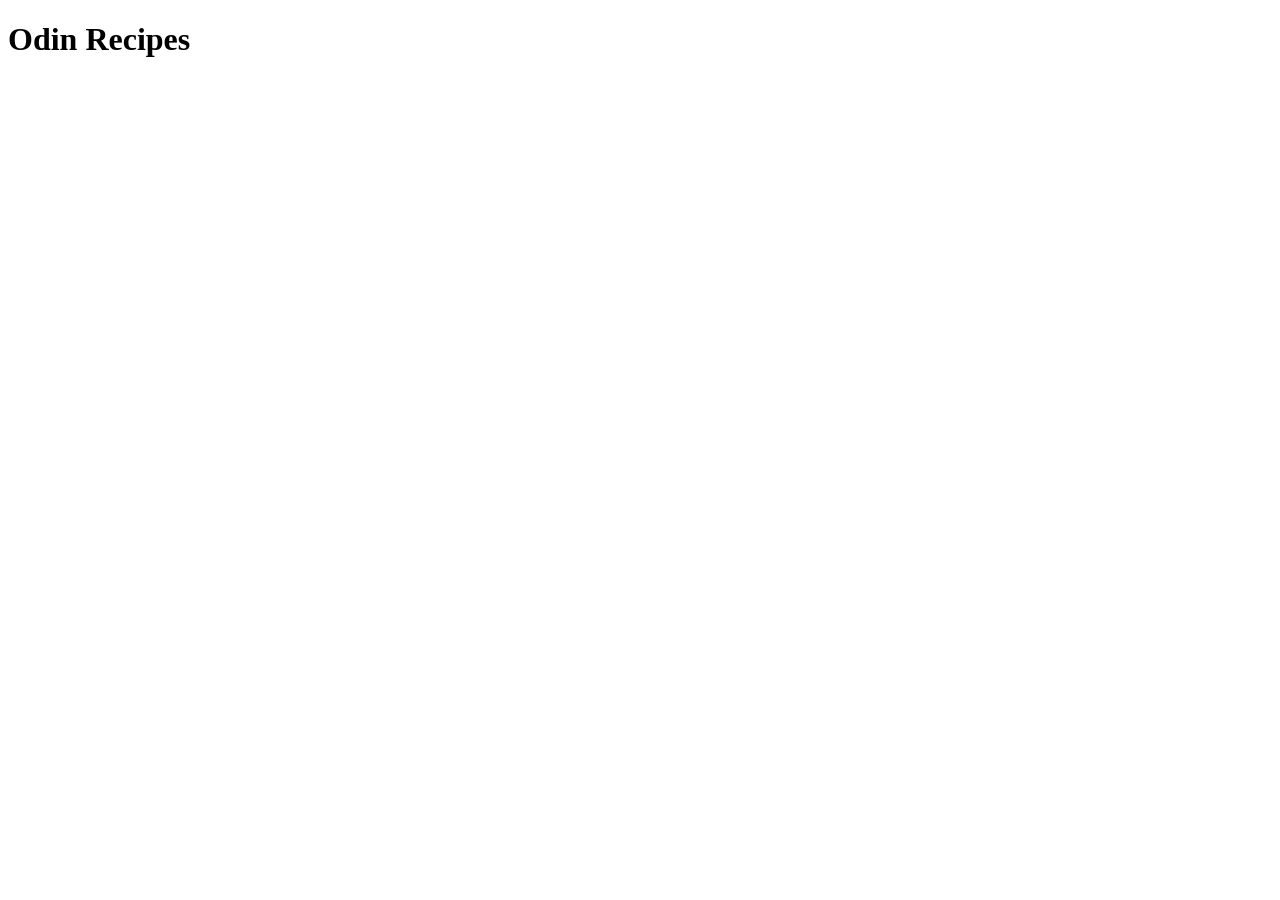
==== index.html @ e116b503 "Add boilerplate code for index.html" ====
<!DOCTYPE html>
<html lang="en">
<head>
    <meta charset="UTF-8">
    <meta name="viewport" content="width=device-width, initial-scale=1.0">
    <title>Document</title>
</head>
<body>
    <h1>Odin Recipes</h1>
</body>
</html>
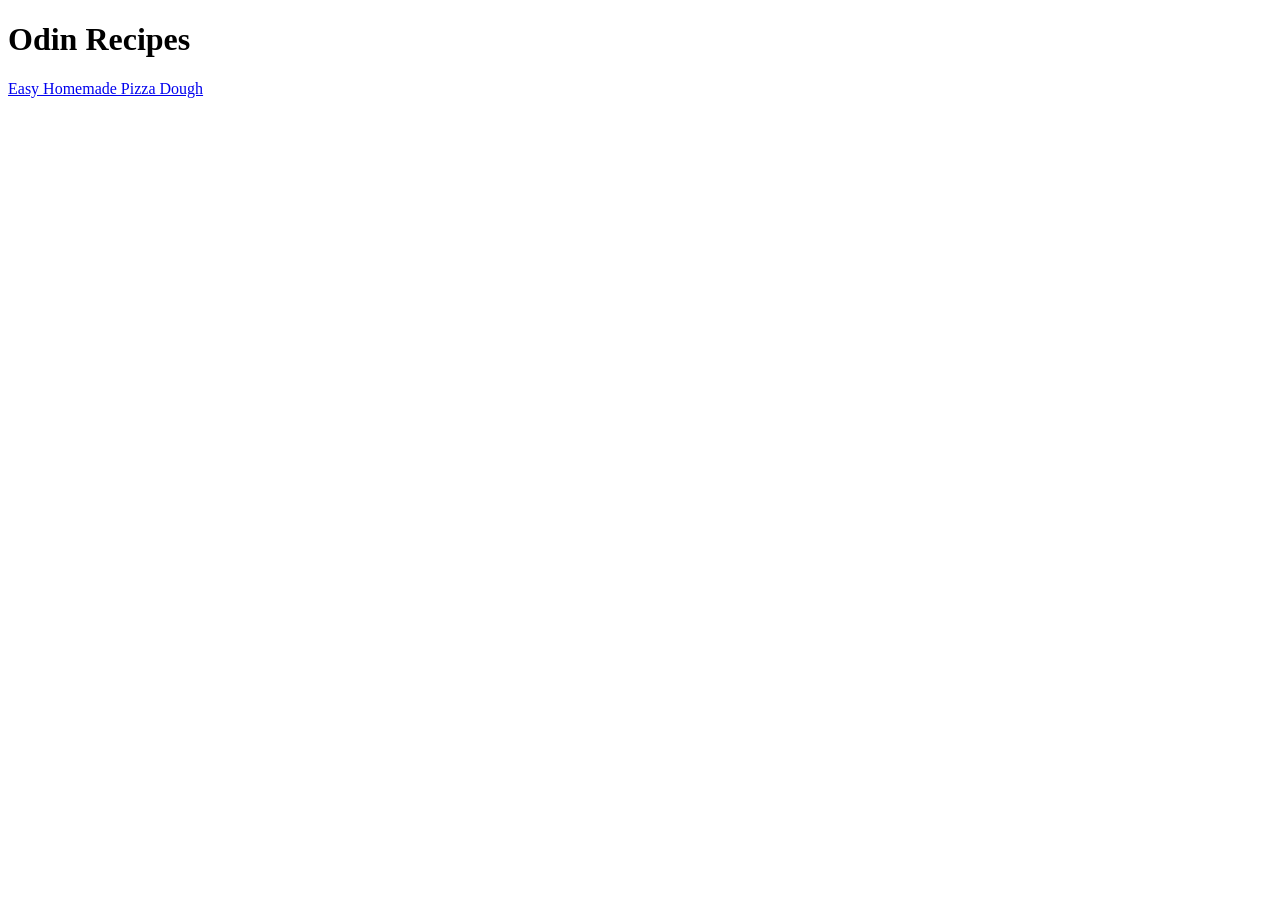
==== commit 4a7430ed: "Adds link to pizza dough webpage from index.html" ====
--- a/index.html
+++ b/index.html
@@ -7,5 +7,6 @@
 </head>
 <body>
     <h1>Odin Recipes</h1>
+    <a href="./recipes/pizza-dough.html">Easy Homemade Pizza Dough</a>
 </body>
 </html>
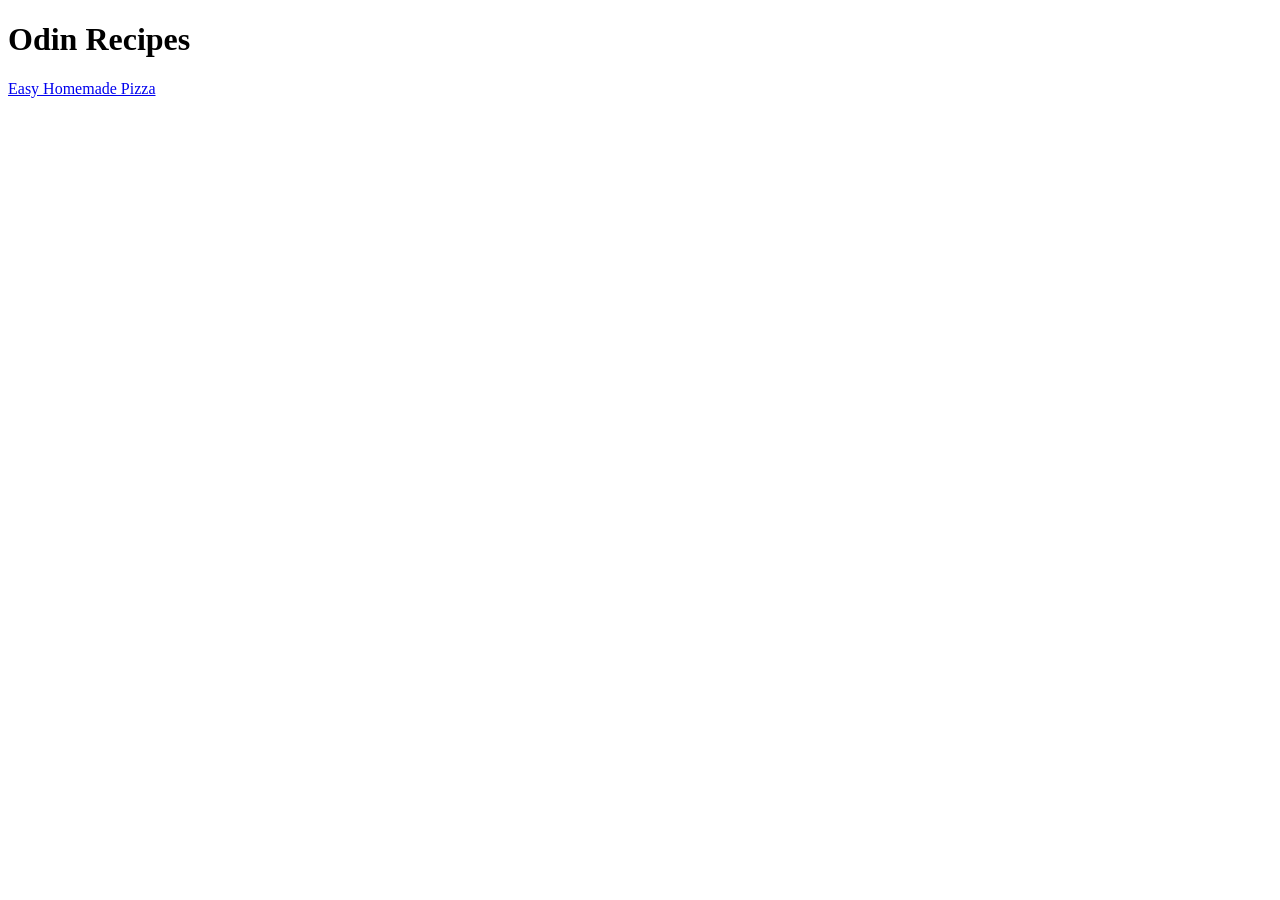
==== commit dfd62da3: "Create and populate pizza.html with information" ====
--- a/index.html
+++ b/index.html
@@ -7,6 +7,6 @@
 </head>
 <body>
     <h1>Odin Recipes</h1>
-    <a href="./recipes/pizza-dough.html">Easy Homemade Pizza Dough</a>
+    <a href="./recipes/pizza.html">Easy Homemade Pizza </a>
 </body>
 </html>
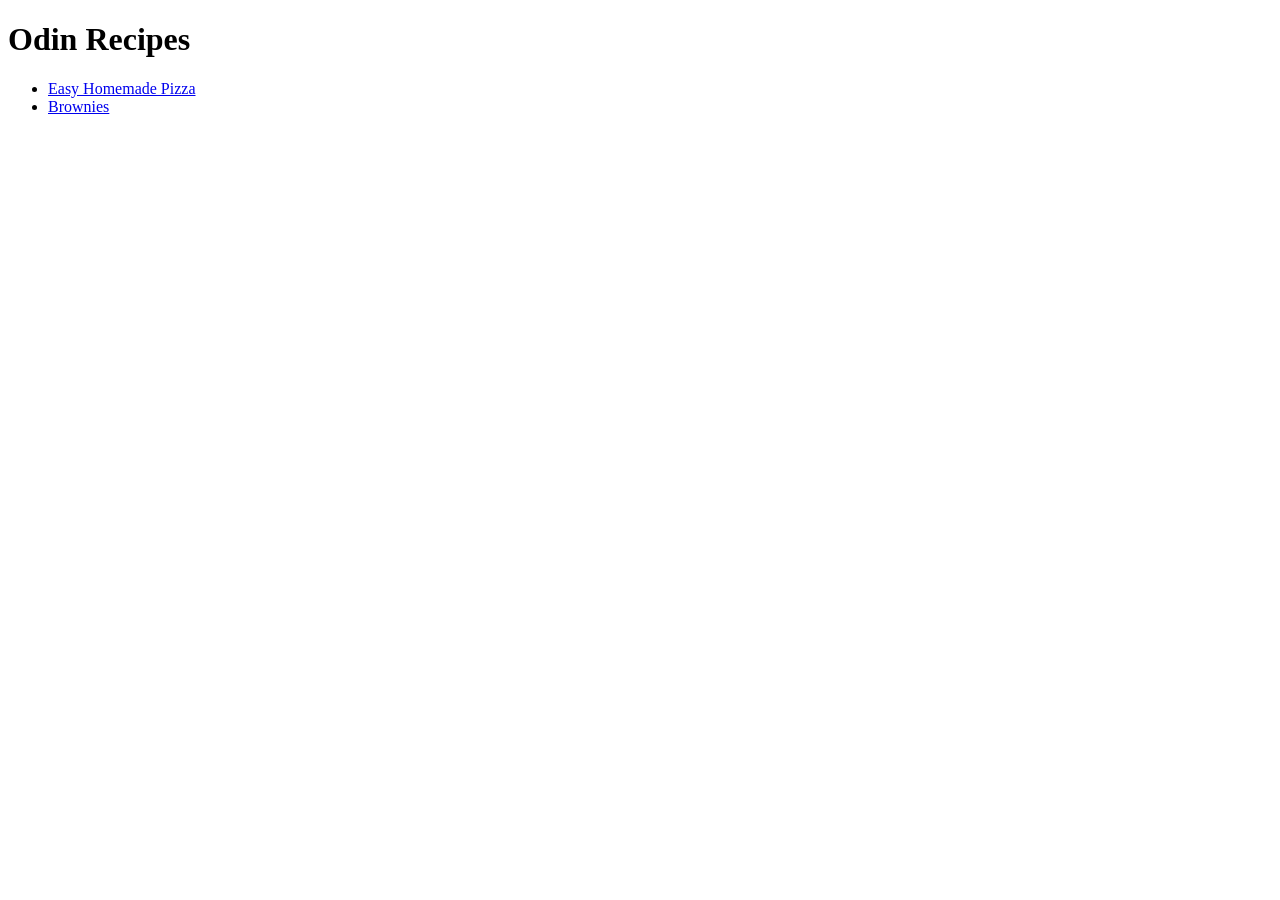
==== commit 15fd2153: "Create and populate brownies.html with information" ====
--- a/index.html
+++ b/index.html
@@ -7,6 +7,9 @@
 </head>
 <body>
     <h1>Odin Recipes</h1>
-    <a href="./recipes/pizza.html">Easy Homemade Pizza </a>
+    <ul>
+        <li><a href="./recipes/pizza.html">Easy Homemade Pizza </a></li>
+        <li><a href="./recipes/brownies.html">Brownies</a></li>
+    </ul>
 </body>
 </html>
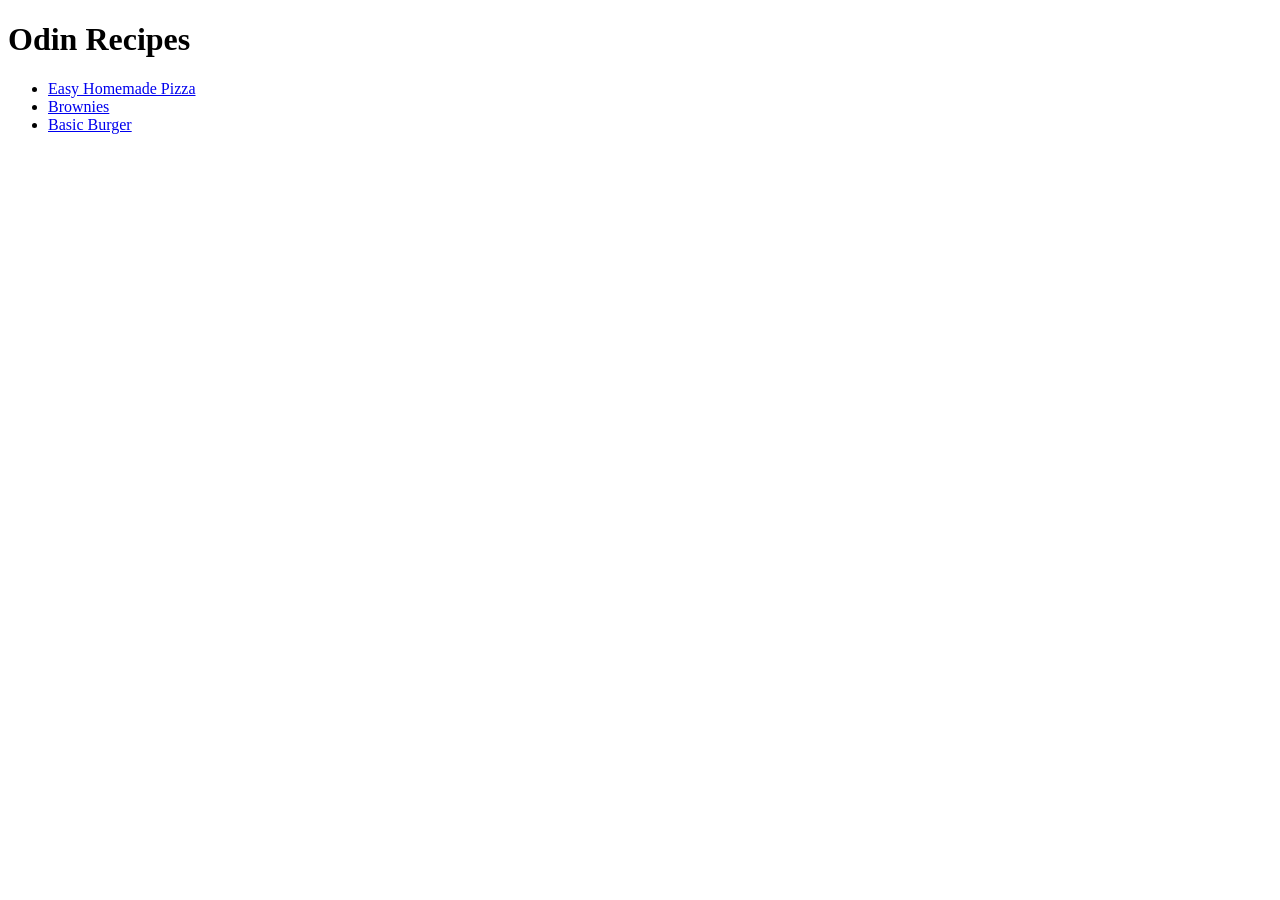
==== commit 50766765: "Create and populate burger.html with information" ====
--- a/index.html
+++ b/index.html
@@ -10,6 +10,7 @@
     <ul>
         <li><a href="./recipes/pizza.html">Easy Homemade Pizza </a></li>
         <li><a href="./recipes/brownies.html">Brownies</a></li>
+        <li><a href="./recipes/burger.html">Basic Burger</a></li>
     </ul>
 </body>
 </html>
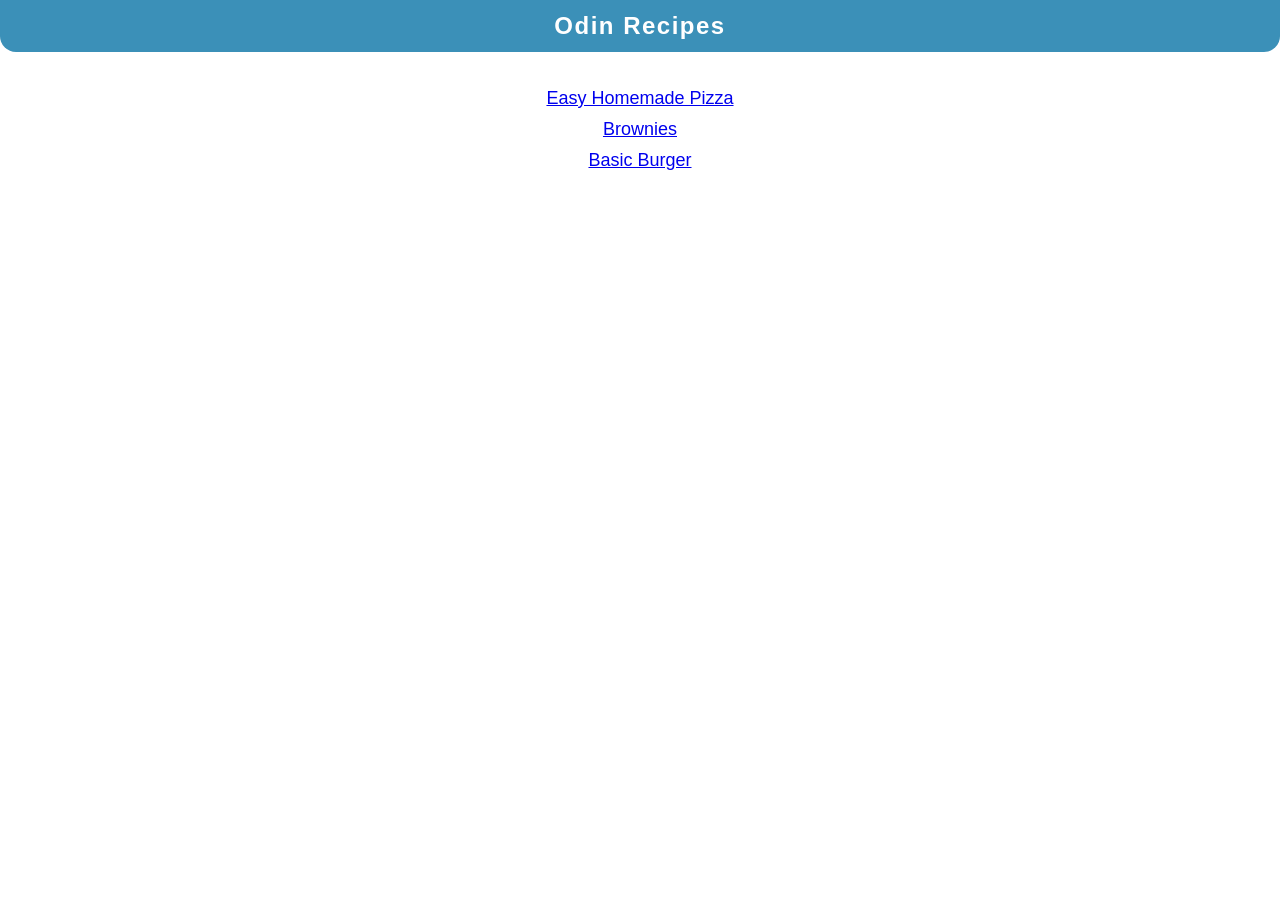
==== commit 536a42ea: "feat: add CSS styling to pages" ====
--- a/index.html
+++ b/index.html
@@ -3,14 +3,19 @@
 <head>
     <meta charset="UTF-8">
     <meta name="viewport" content="width=device-width, initial-scale=1.0">
+    <link rel="stylesheet" href="css/style.css">
     <title>Document</title>
 </head>
 <body>
-    <h1>Odin Recipes</h1>
-    <ul>
-        <li><a href="./recipes/pizza.html">Easy Homemade Pizza </a></li>
-        <li><a href="./recipes/brownies.html">Brownies</a></li>
-        <li><a href="./recipes/burger.html">Basic Burger</a></li>
-    </ul>
+    <div class="header">
+        <h1>Odin Recipes</h1>
+    </div>
+    <div class="main">
+        <ul>
+            <li><a href="./recipes/pizza.html">Easy Homemade Pizza </a></li>
+            <li><a href="./recipes/brownies.html">Brownies</a></li>
+            <li><a href="./recipes/burger.html">Basic Burger</a></li>
+        </ul>
+    </div>
 </body>
 </html>
--- a/css/style.css
+++ b/css/style.css
@@ -0,0 +1,63 @@
+body {
+    margin: 0;
+    padding: 0;
+    font-family: 'Segoe UI', Tahoma, Geneva, Verdana, sans-serif;
+}
+
+.main {
+    display: flex;
+    justify-content: center;
+    align-items: center;
+}
+
+.header {
+    background-color: rgb(59, 144, 184);
+    border-radius: 0px 0px 16px 16px;
+}
+
+.header h1 {
+    margin-top: 0;    /* Stop margin collapsing */
+    text-align: center;
+    padding: 12px;
+    font-size: 24px;
+    letter-spacing: 1.5px;
+    color: white;
+}
+
+ul, ol {
+    list-style: none;
+    margin: 0;
+    padding: 0;
+    padding-top: 10px;
+    text-align: center;
+}
+
+.image img {
+    display: block;
+    margin: auto;
+    margin-bottom: 10px;
+    border-radius: 8px;
+    max-width: 100%;
+    height: auto;
+}
+
+.image p {
+    text-align: center;
+    margin: 0px 60vh;
+}
+
+.container {
+    text-align: center;
+}
+
+.container h2 {
+    font-weight: bold;
+
+}
+
+a {
+    display: block;
+    margin-top: 10px;
+    font-size: 18px;
+    text-align: center;
+}
